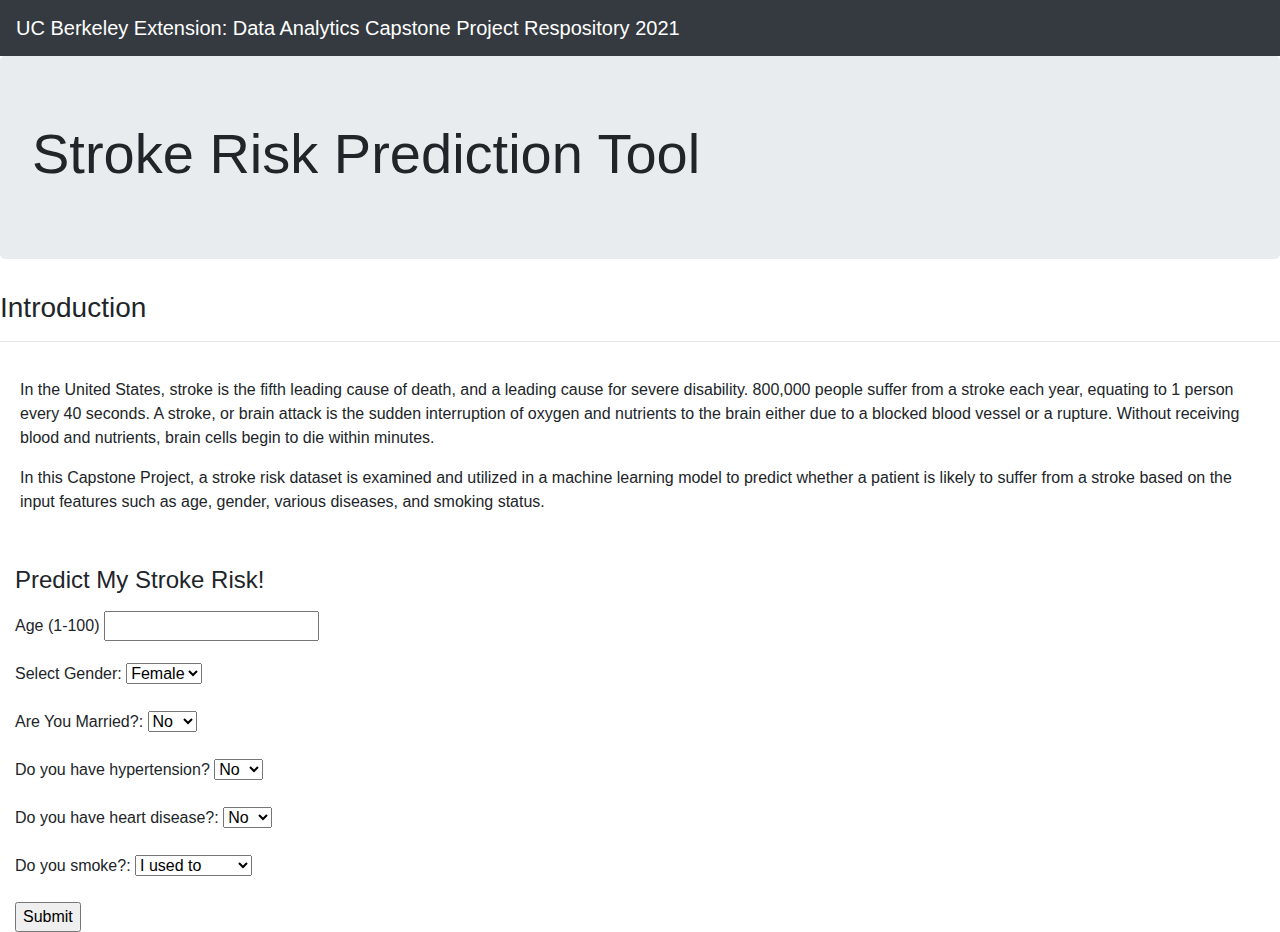
==== webpage/templates/index.html @ ff9662d8 "Uploading website files" ====
<!DOCTYPE html>
<head>
    <meta charset="UTF-8">
    <meta name="viewport" content="width=device-width, initial-scale=1.0">
    <title>Stroke Analytics</title>
    <link
        rel="stylesheet"
        href="https://maxcdn.bootstrapcdn.com/bootstrap/4.0.0/css/bootstrap.min.css"
        integrity="sha384-Gn5384xqQ1aoWXA+058RXPxPg6fy4IWvTNh0E263XmFcJlSAwiGgFAW/dAiS6JXm"
        crossorigin="anonymous"
        />
    <link rel="stylesheet" href="static/css/style.css">
</head>
<body>
    <div class="wrapper">
        <nav class="navbar navbar-dark bg-dark navbar-expand-lg">
            <a class="navbar-brand" href="https://github.com/retroxsky06/Final_Project">UC Berkeley Extension: Data Analytics Capstone Project Respository 2021</a>
        </nav>
    </div>
    <div class="jumbotron">
        <h1 class= "display-4">Stroke Risk Prediction Tool</h1>
    </div>
<body></body>
<body>
</div>
<div class="center">
    <h3>Introduction</h3>
    <hr class="solid">
    <div style="padding:20px;">
    <p>
        In the United States, stroke is the fifth leading cause of death, and a leading cause for severe disability.  800,000 people suffer from a stroke each year, equating to 1 person every 40 seconds.  A stroke, or brain attack is the sudden interruption of oxygen and nutrients to the brain either due to a blocked blood vessel or a rupture. Without receiving blood and nutrients, brain cells begin to die within minutes. 
        
    </p>
    <p>
        In this Capstone Project, a stroke risk dataset is examined and utilized in a machine learning model to predict whether a patient is likely to suffer from a stroke based on the input features such as age, gender, various diseases, and smoking status.

    </p>
</div>
</div>
</body>
</body>
<div class="col-md-4">
<p class="double">
<h4>Predict My Stroke Risk!</h4>
</p>
    <p>
    <form action="/predict" method="POST">
        <label>Age (1-100)</label>
        <input type="text" name="age">
    </p>
        <p>
        <label for="gender"> Select Gender:</label>
        <select name="gender" id="gender">
            <option
        value="Female">Female</option>
            <option
        value="Male">Male</option>
            <option
        value="Other">Other</option>
        </select>
        </p>

        <p>
        <label for="ever_married"> Are You Married?:</label>
        <select name="ever_married" id="ever_married">
            <option
        value="No">No</option>
            <option
        value="Yes">Yes</option>
        </select>
        </p>
        <p>
        <label for="hypertension"> Do you have hypertension? </label>
        <select name="hypertension" id="hypertension">
            <option
        value="No">No</option>
            <option
        value="Yes">Yes</option>
        </select>
        </p>

        <p>
        <label for="heart_disease"> Do you have heart disease?:</label>
        <select name="heart_disease" id="heart_disease">
            <option
        value="No">No</option>
            <option
        value="Yes">Yes</option>
        </select>
        </p>

        <p>
        <label for="smoking_status"> Do you smoke?:</label>
        <select name="smoking_status" id="smoking_status">
            <option
        value="former">I used to</option>
            <option
        value="never smoked">No</option>
            <option
        value="smokes">I surely do</option>
            <option
        value="unknown">Tis a mystery</option>
        </select>
        </p>

        <input type="submit" value="Submit">

    </form>


</body>
</html>
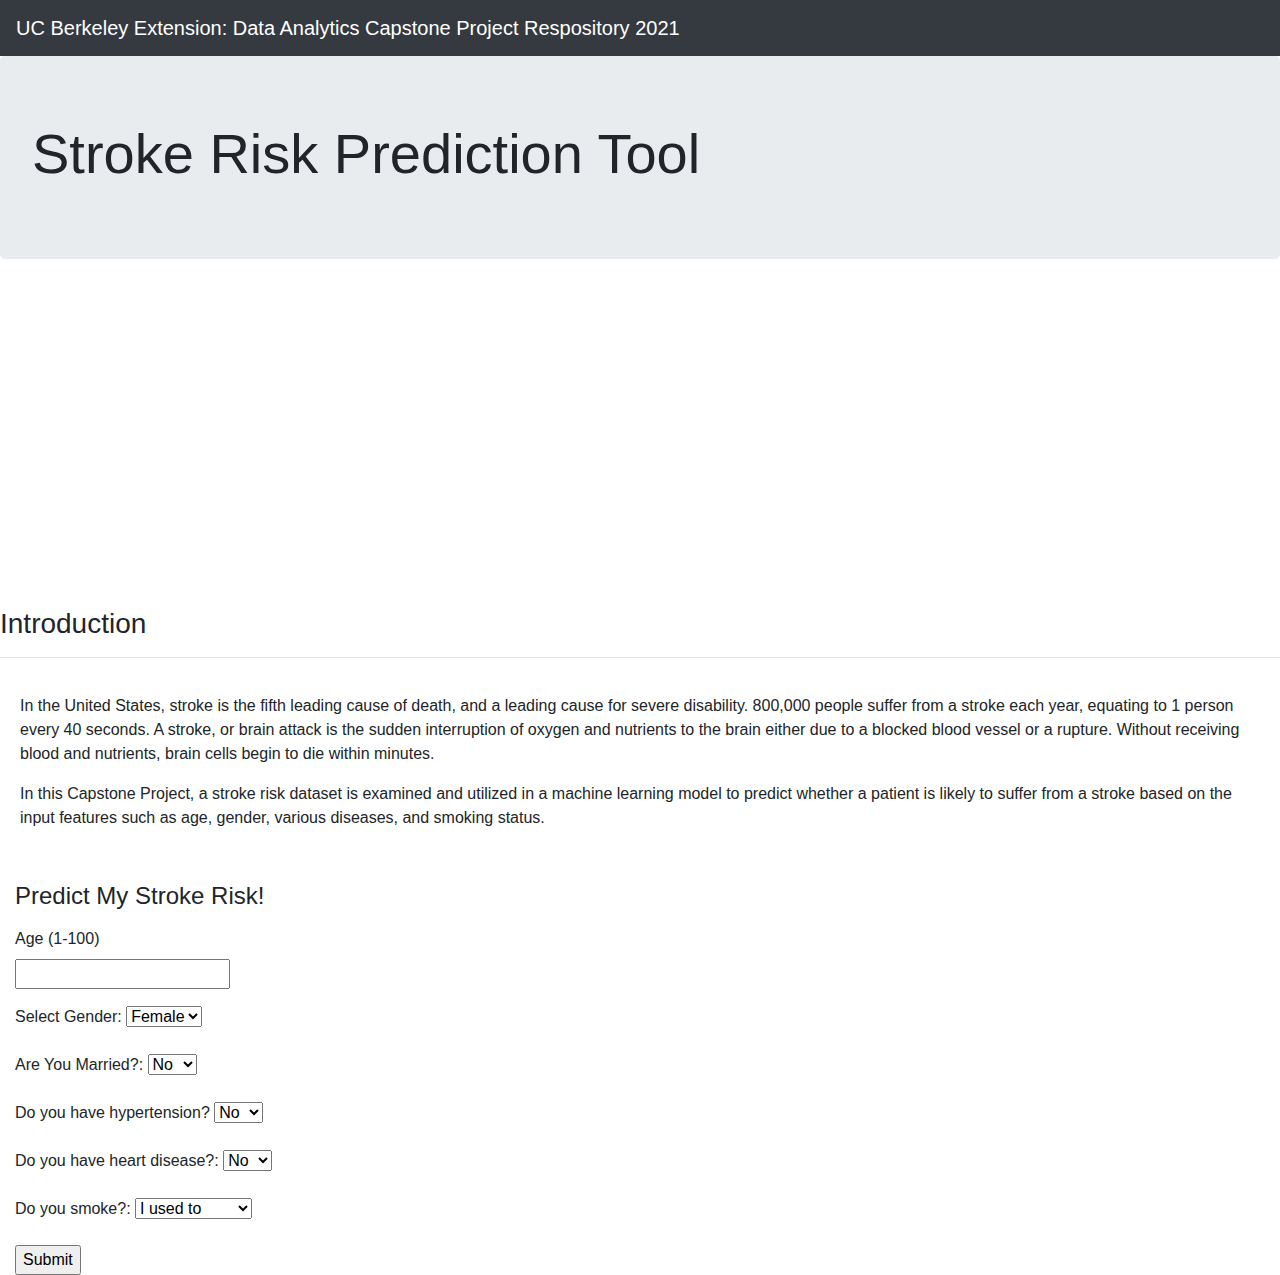
==== commit 2713ee1c: "updating code" ====
--- a/webpage/templates/index.html
+++ b/webpage/templates/index.html
@@ -23,6 +23,11 @@
 <body></body>
 <body>
 </div>
+
+<p style="text-align:center;">
+<iframe src="https://giphy.com/embed/bfEJneSL2MkLe" width="480" height="293" frameBorder="0" class="giphy-embed" allowFullScreen></iframe><p><a href="https://giphy.com/gifs/mic-brain-listening-bfEJneSL2MkLe"></a></p>
+</p>
+
 <div class="center">
     <h3>Introduction</h3>
     <hr class="solid">
@@ -39,7 +44,7 @@
 </div>
 </body>
 </body>
-<div class="col-md-4">
+<div class="col-md-3">
 <p class="double">
 <h4>Predict My Stroke Risk!</h4>
 </p>
@@ -103,7 +108,7 @@
         </select>
         </p>
 
-        <input type="submit" value="Submit">
+        <input type="submit" class="button" value="Submit">
 
     </form>
 
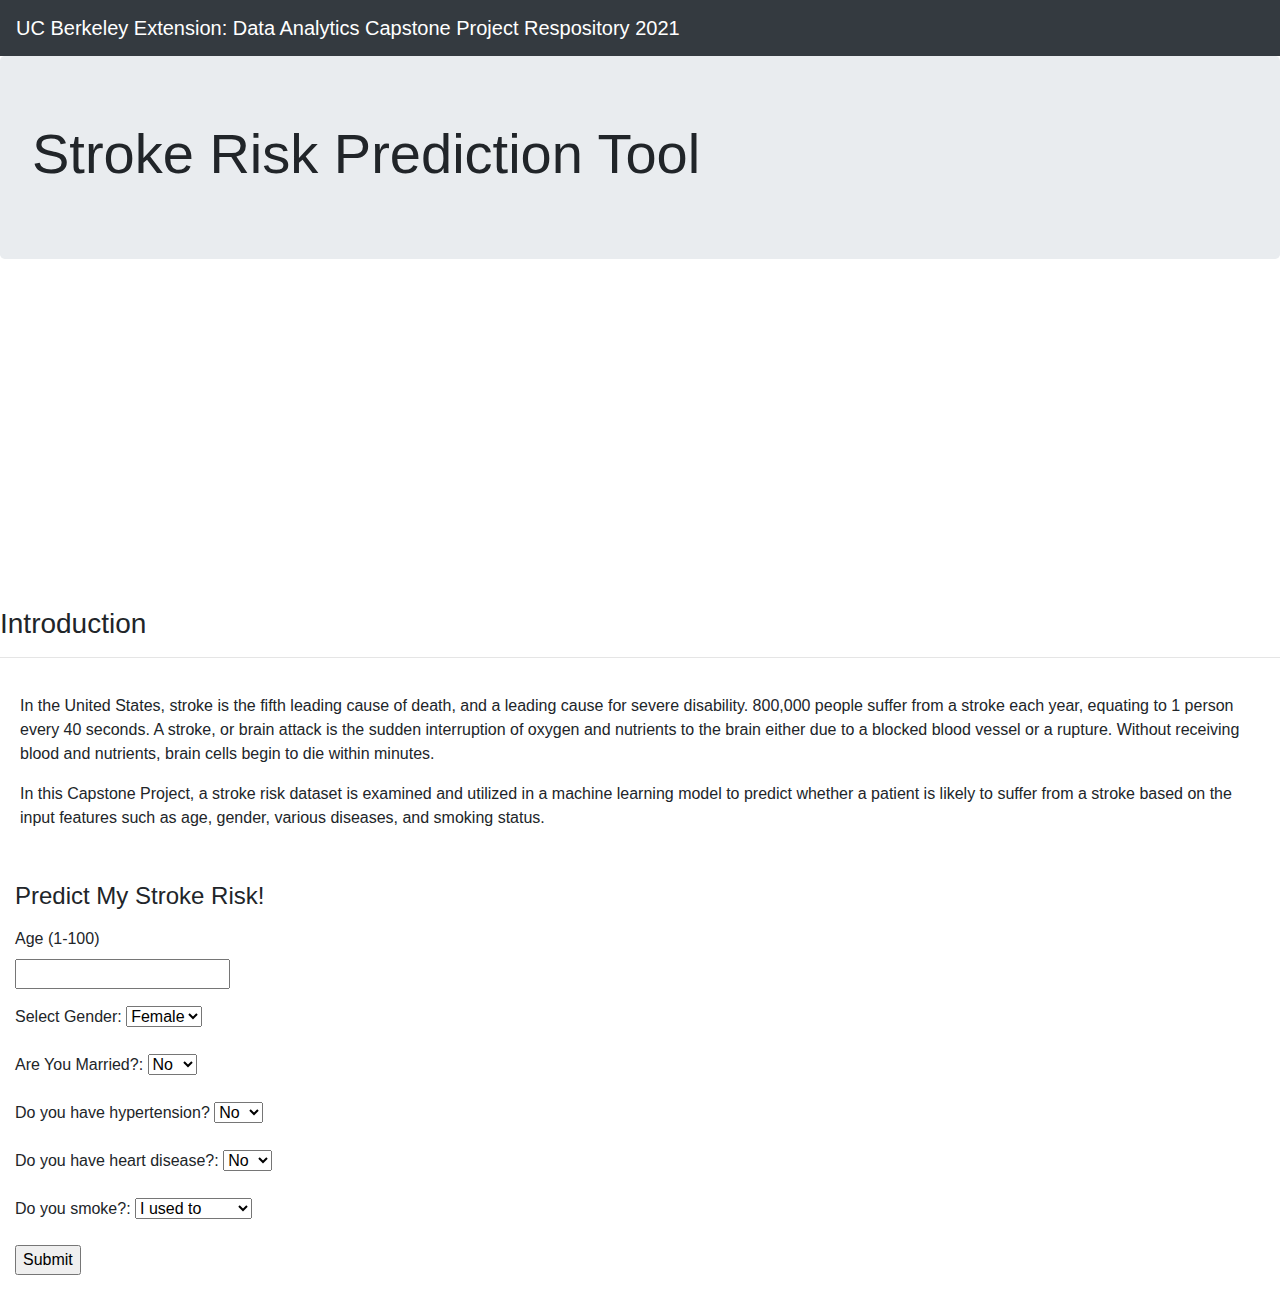
==== commit 3676c1b1: "updating html code" ====
--- a/webpage/templates/index.html
+++ b/webpage/templates/index.html
@@ -107,9 +107,9 @@
         value="unknown">Tis a mystery</option>
         </select>
         </p>
-
+        <p>
         <input type="submit" class="button" value="Submit">
-
+        </p>
     </form>
 
 
